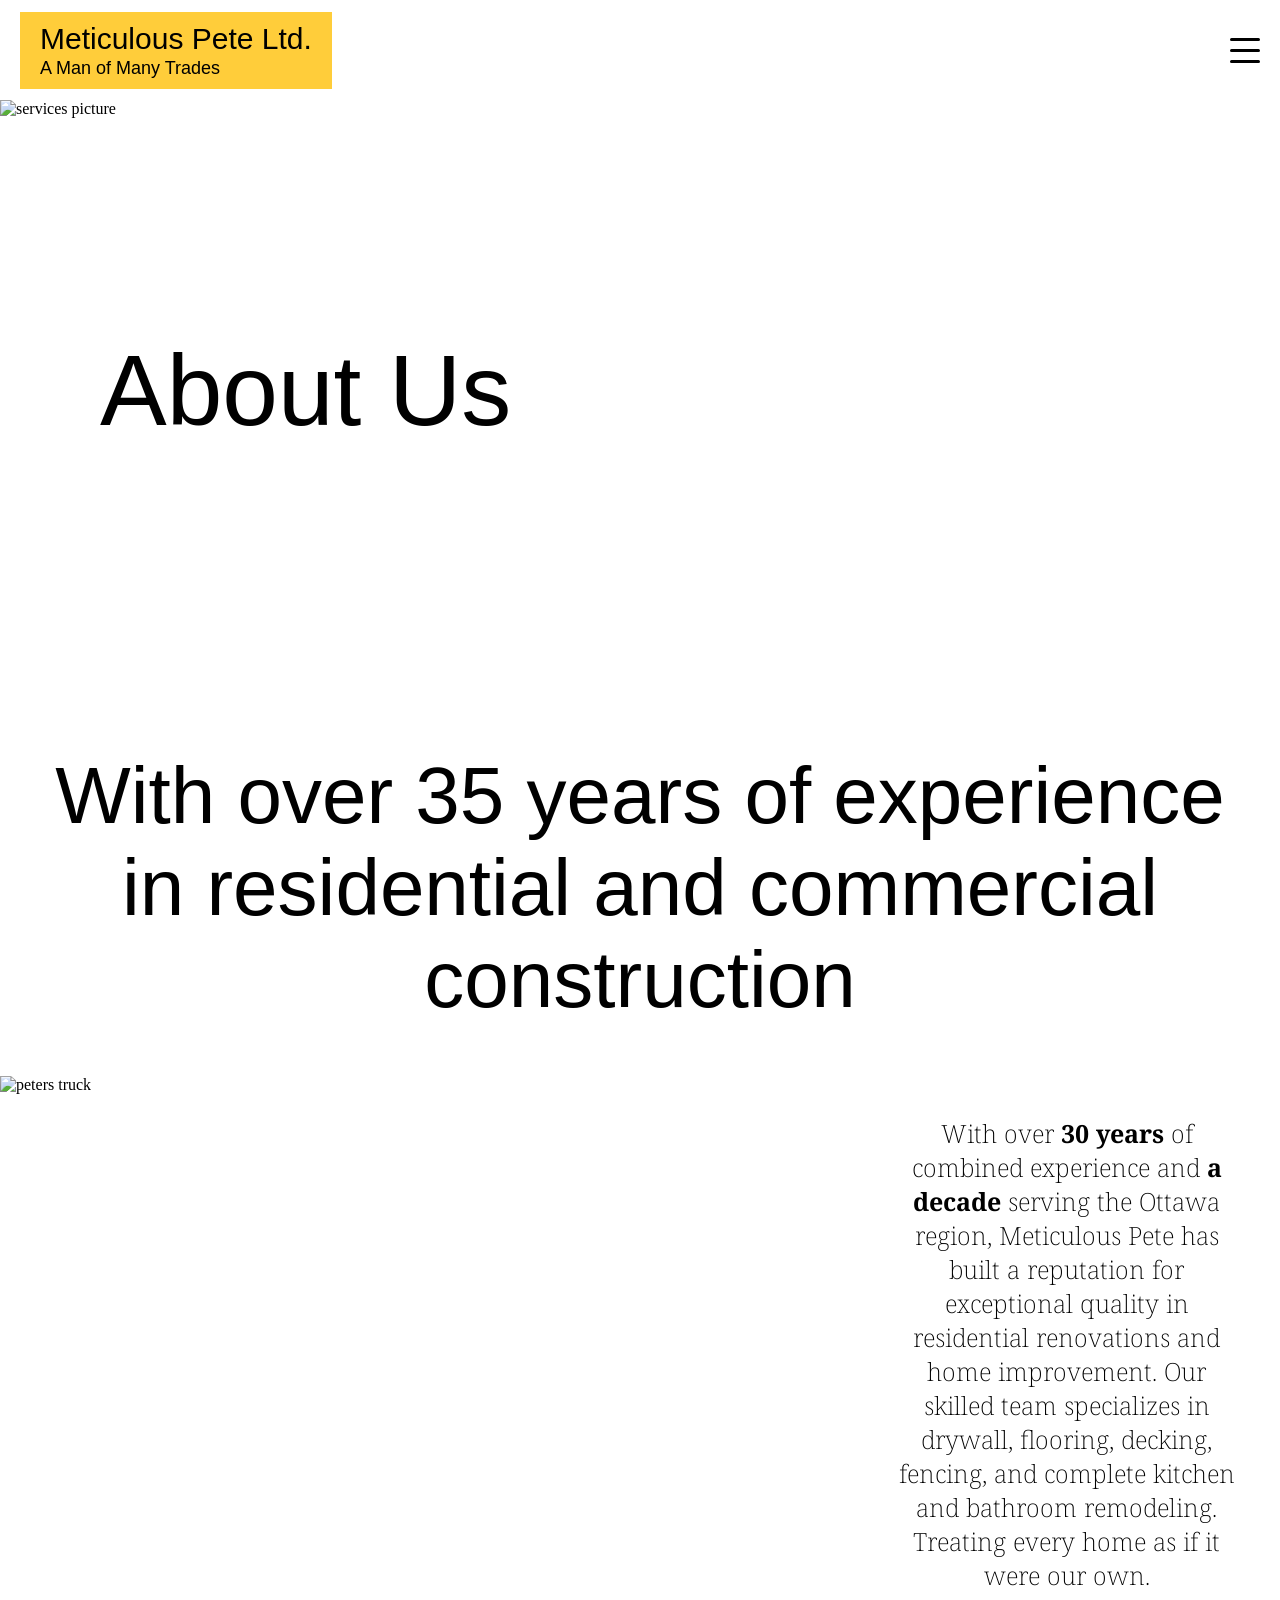
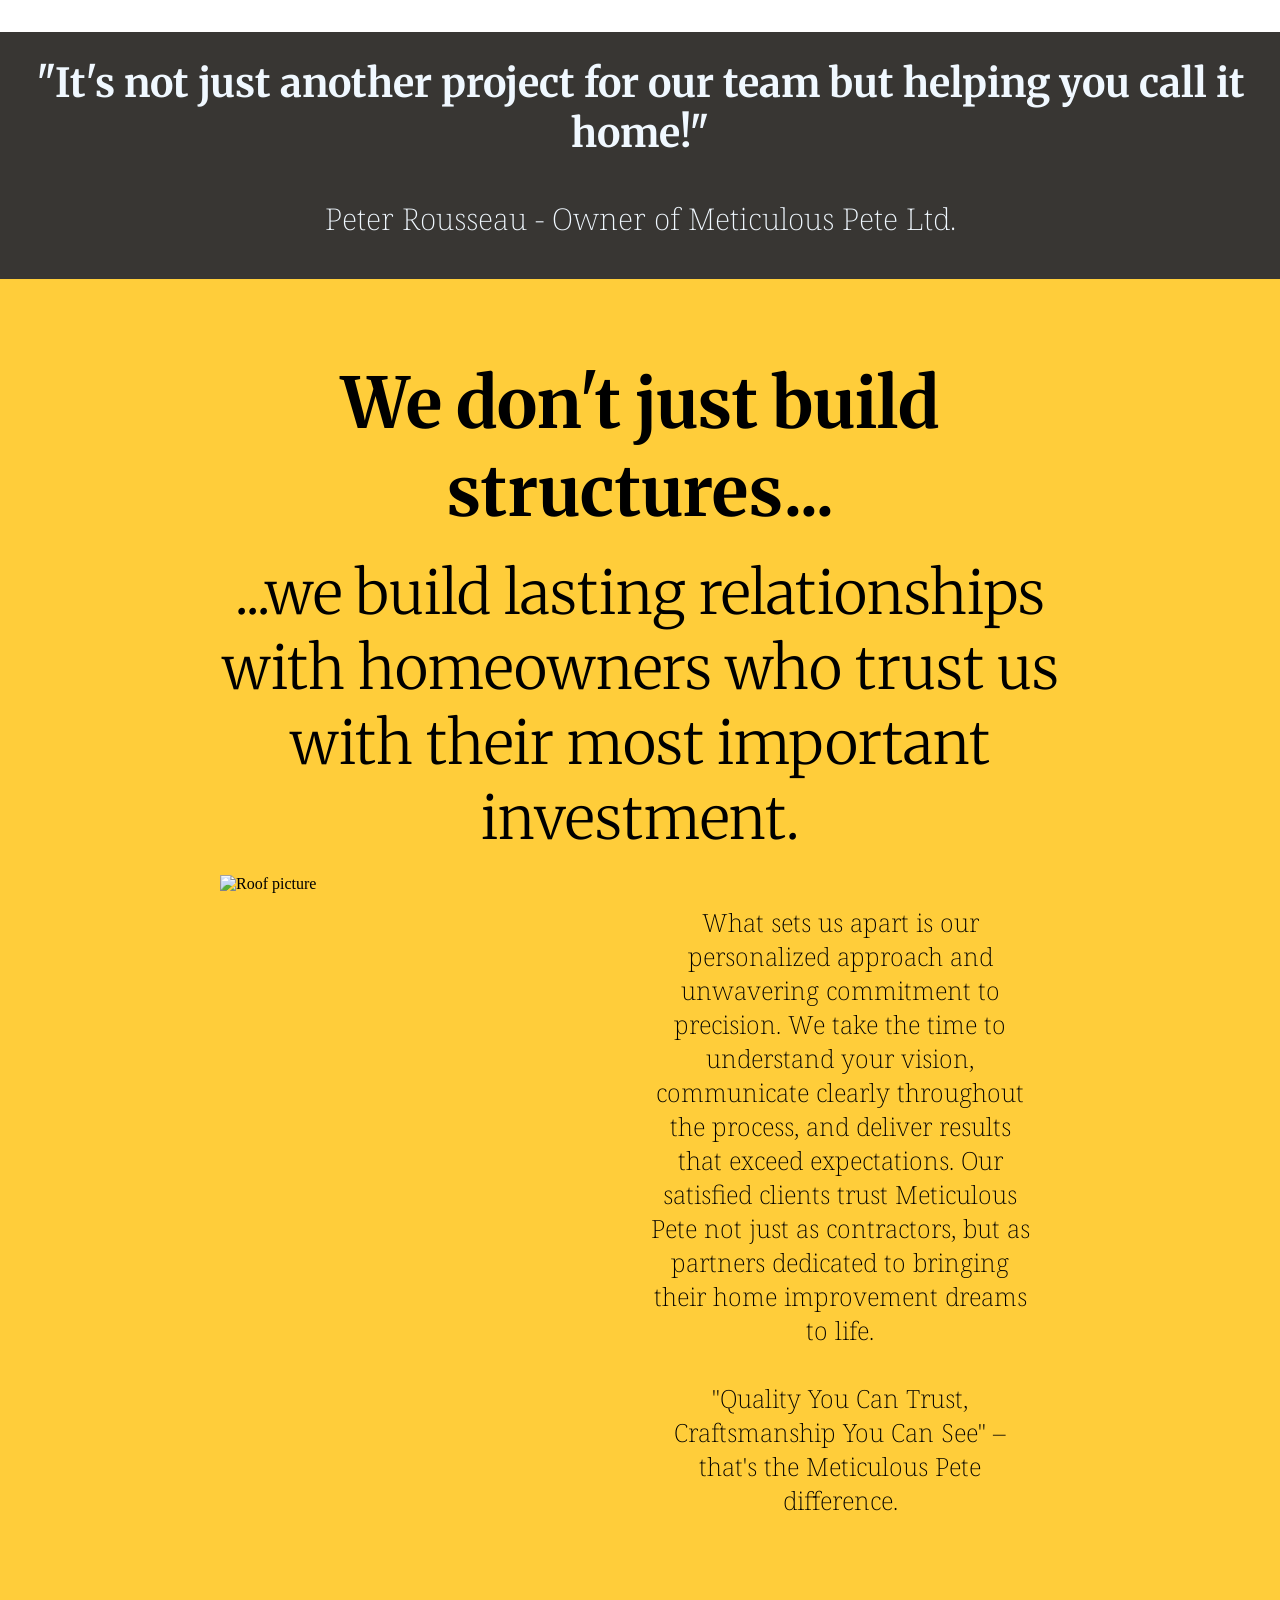
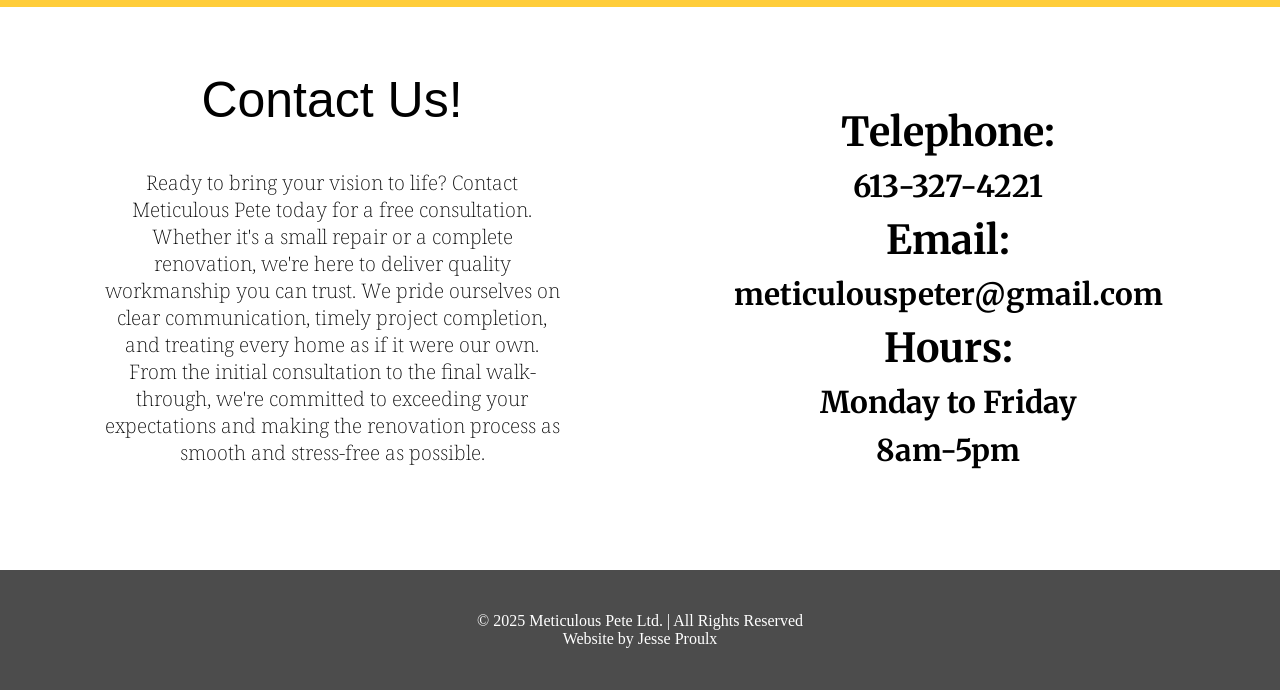
==== about-us.html @ 0402ef9f "iOS media corrected and Website is complete" ====
<!doctype html>
<html lang="en">
  <head>
    <title>Meticulous Pete | Man of Many Trades</title>
    <meta charset="UTF-8" />
    <meta name="author" content="Jesse Proulx" />

    <link rel="icon" type="image/png" href="pictures/icon/hammer.png" />

    <link href="css/about-us.css" rel="stylesheet" type="text/css" />
    <link href="css/base.css" rel="stylesheet" type="text/css" />

    <link rel="preconnect" href="https://fonts.googleapis.com" />
    <link rel="preconnect" href="https://fonts.gstatic.com" crossorigin />
    <link
      href="https://fonts.googleapis.com/css2?family=Bodoni+Moda+SC:ital,opsz,wght@0,6..96,400..900;1,6..96,400..900&family=Merriweather:ital,opsz,wght@0,18..144,300..900;1,18..144,300..900&family=Noto+Serif:ital,wght@0,100..900;1,100..900&family=Scope+One&display=swap"
      rel="stylesheet"
    />
    <meta name="viewport" content="width=device-width, initial-scale=1.0" />
    <style>
      @media screen and (max-width: 768px) {
        * {
          box-sizing: border-box;
        }

        body {
          overflow-x: hidden;
          max-width: 100%;
        }

        /*Header Text*/
        .picture-text {
          top: 50%;
          left: 50%;
          transform: translate(-50%, -50%);
          text-align: center;
          width: 90%;
        }

        .picture-text h2 {
          font-size: 60px;
          text-align: center;
        }
        .left-right-container {
          height: auto !important;
          display: flex !important;
          flex-direction: column !important;
          overflow: hidden !important;
        }
        .left-side-description,
        .right-side-description,
        .left-side-image,
        .right-side-image {
          position: static !important;
          width: 100% !important;
          height: auto !important;
          float: none !important;
        }
        .image-size {
          height: 280px !important;
        }

        .contact-header {
          font-size: 30px;
        }

        .contact-info {
          font-size: 20px;
        }

        #mail-link {
          font-size: 20px;
        }

        #contact-hours {
          font-size: 20px;
        }

        .buttons {
          width: 160px;
          font-size: medium;
        }

        .main-container {
          display: flex;
          flex-direction: column;
        }

        #brown-container {
          padding: 20px;
          text-align: center;
        }

        #cheesy-tagline-1,
        #cheesy-tagline-2 {
          font-size: 40px;
        }

        #logo-title {
          font-size: 25px;
          color: black;
          text-align: start;
        }
      }
    </style>
  </head>
  <body>
    <header>
      <nav class="nav-bar">
        <div class="nav-container">
          <a href="index.html">
            <div class="logo-text">
              <span class="stencil-text" id="logo-title" style="color: black">
                Meticulous Pete Ltd.</span
              >
              <span class="stencil-text" id="logo-subtitle"
                >A Man of Many Trades</span
              >
            </div>
          </a>
          <div class="nav-links">
            <a href="index.html" class="nav-link">
              <span>HOME</span>
            </a>
            <a href="services.html" class="nav-link">
              <span>SERVICES</span>
            </a>
            <a href="about-us.html" class="nav-link">
              <span>ABOUT US</span>
            </a>
            <a href="reviews.html" class="nav-link">
              <span>REVIEWS</span>
            </a>
            <a href="gallery.html" class="nav-link">
              <span>GALLERY</span>
            </a>
            <a href="#contact-us-section" class="nav-link">
              <span>CONTACT US</span>
            </a>
          </div>
          <div class="hamburger" onclick="toggleMenu()">
            <span></span>
            <span></span>
            <span></span>
          </div>
        </div>
      </nav>
    </header>
    <main>
      <div class="top-header">
        <div class="picture-header">
          <img src="pictures/about-us/about-us.jpg" alt="services picture" />
        </div>
        <div class="picture-text">
          <h2 class="stencil-text">About Us</h2>
        </div>
      </div>
      <div class="introduction-section">
        <h2 class="stencil-text" id="over-10-years">
          With over 35 years of experience in residential and commercial
          construction
        </h2>
        <div class="main-container">
          <div class="left-side-image" id="about-us-image">
            <img src="pictures/about-us/peter_truck.jpg" alt="peters truck" />
          </div>
          <div class="right-side-description">
            <span
              class="noto-serif-regular description reveal"
              id="about-us-description"
            >
              With over <strong>30 years</strong> of combined experience and
              <strong> a decade </strong>serving the Ottawa region, Meticulous
              Pete has built a reputation for exceptional quality in residential
              renovations and home improvement. Our skilled team specializes in
              drywall, flooring, decking, fencing, and complete kitchen and
              bathroom remodeling. Treating every home as if it were our own.
            </span>
          </div>
        </div>
      </div>
      <div class="solid-colour-container" id="grey-container">
        <h3 class="merriweather-regular reveal" id="owner-quote">
          "It's not just another project for our team but helping you call it
          home!"
        </h3>
        <span class="noto-serif-regular" id="owner-name"
          >Peter Rousseau - Owner of Meticulous Pete Ltd.</span
        >
      </div>
      <div class="solid-colour-container" id="brown-container">
        <h2 class="merriweather-regular" id="cheesy-tagline-1">
          We don't just build structures...
        </h2>
        <h2 class="merriweather-regular" id="cheesy-tagline-2">
          ...we build lasting relationships with homeowners who trust us with
          their most important investment.
        </h2>
        <div class="main-container">
          <div class="left-side-image" id="hero-image">
            <img src="pictures/about-us/about-us-2.jpeg" alt="Roof picture" />
          </div>
          <div class="right-side">
            <span class="noto-serif-regular reveal" id="hero-description">
              What sets us apart is our personalized approach and unwavering
              commitment to precision. We take the time to understand your
              vision, communicate clearly throughout the process, and deliver
              results that exceed expectations. Our satisfied clients trust
              Meticulous Pete not just as contractors, but as partners dedicated
              to bringing their home improvement dreams to life. <br />
              <br />
              "Quality You Can Trust, Craftsmanship You Can See" – that's the
              Meticulous Pete difference.
            </span>
          </div>
        </div>
      </div>
      <div id="contact-us-section">
        <div class="left-side">
          <h2 class="stencil-text main-titles">Contact Us!</h2>
          <span class="noto-serif-regular description">
            Ready to bring your vision to life? Contact Meticulous Pete today
            for a free consultation. Whether it's a small repair or a complete
            renovation, we're here to deliver quality workmanship you can trust.
            We pride ourselves on clear communication, timely project
            completion, and treating every home as if it were our own. From the
            initial consultation to the final walk-through, we're committed to
            exceeding your expectations and making the renovation process as
            smooth and stress-free as possible.
          </span>
        </div>
        <div class="right-side">
          <span class="merriweather-regular contact-header">Telephone: </span>
          <span class="merriweather-regular contact-info">613-327-4221</span>
          <span class="merriweather-regular contact-header">Email: </span>
          <a
            href="mailto:meticulouspeter@gmail.com"
            class="merriweather-regular"
            id="mail-link"
          >
            meticulouspeter@gmail.com</a
          >
          <span class="merriweather-regular contact-header">Hours: </span>
          <span class="merriweather-regular contact-info"
            >Monday to Friday</span
          >
          <span class="merriweather-regular" id="contact-hours">8am-5pm</span>
        </div>
      </div>
    </main>
    <footer>
      <div id="footer-section">
        <span>
          &copy; 2025 Meticulous Pete Ltd. | All Rights Reserved <br />
          Website by Jesse Proulx</span
        >
      </div>
    </footer>
    <script>
      function toggleMenu() {
        const hamburger = document.querySelector(".hamburger");
        const navLinks = document.querySelector(".nav-links");

        hamburger.classList.toggle("active");
        navLinks.classList.toggle("active");
      }

      document.querySelectorAll(".nav-link").forEach((link) => {
        link.addEventListener("click", () => {
          document.querySelector(".hamburger").classList.remove("active");
          document.querySelector(".nav-links").classList.remove("active");
        });
      });
    </script>
    <script>
      const observer = new IntersectionObserver((entries) => {
        entries.forEach((entry) => {
          if (entry.isIntersecting) {
            entry.target.classList.add("visible");
            observer.unobserve(entry.target);
          }
        });
      });

      document
        .querySelectorAll(".reveal")
        .forEach((el) => observer.observe(el));
    </script>
  </body>
</html>
---- css/about-us.css ----
#over-10-years {
  text-align: center;
  margin: 50px;
  font-size: 80px;
}

#about-us-image {
  padding: 30px;
  width: 45%;
}

#about-us-description {
  font-size: 25px;
}

#brown-container {
  background-color: rgb(255, 205, 58);
  padding: 60px 200px;
  margin: 0;
}

#cheesy-tagline-1 {
  text-align: center;
  font-size: 70px;
  margin: 20px;
}

#cheesy-tagline-2 {
  text-align: center;
  font-size: 60px;
  margin: 20px;
  font-weight: 100;
}

#hero-description {
  text-align: center;
  font-size: 25px;
  padding: 30px;
}

#hero-image {
  object-fit: cover;
  width: 400px;
  height: auto;
}

#grey-container {
  background-color: #383633;
  padding: 2% 2% 0 2%;
}

#owner-quote,
#owner-name {
  display: block;
  text-align: center;
  color: aliceblue;
}

#owner-quote {
  font-size: 40px;
  margin: 0;
}

#owner-name {
  font-size: 30px;
  margin: 0;
  padding: 40px 40px 40px 40px;
}

@media screen and (max-width: 1400px) {
  #about-us-image {
    height: 100%;
    width: 100%;
    margin: 0;
    padding: 0;
  }
}

@media screen and (max-width: 800px) {
  #over-10-years {
    text-align: center;
    margin: 50px;
    font-size: 50px;
  }

  #brown-container {
    padding: 60px 100px;
    margin: 0;
  }

  #hero-image {
    width: 400px;
    height: auto;
    align-self: center;
  }
}
---- css/base.css ----
/*==========================================
BASIC STYLINGS
============================================*/
html {
  margin: 0;
}

body {
  margin: 0;
  padding: 0;
  display: flex;
  flex-direction: column;
  min-height: 100vh;
  background-color: white;
}

/*==========================================
FONTS
============================================*/
.stencil-text {
  font-family: "Stencil", "Stencil Std", sans-serif;
  font-weight: normal;
}

.bodoni-moda-sc-regular,
.nav-links .nav-link span {
  font-family: "Bodoni Moda SC", serif;
  font-optical-sizing: auto;
  font-weight: 700;
  font-style: normal;
}

.noto-serif-regular {
  font-family: "Noto Serif", serif;
  font-optical-sizing: auto;
  font-weight: 200;
  font-style: normal;
  font-variation-settings: "wdth" 100;
}

.merriweather-regular {
  font-family: "Merriweather", serif;
  font-optical-sizing: auto;
  font-weight: 700;
  font-style: normal;
  font-variation-settings: "wdth" 100;
}

.scope-one-regular {
  font-family: "Scope One", serif;
  font-weight: 400;
  font-style: normal;
  margin: 0;
}

/*==========================================
HEADER
============================================*/
.nav-bar .nav-container {
  color: black;
  flex-direction: row;
  text-align: right;
  height: 120px;
  width: 100%;
  display: flex;
  justify-content: space-between;
  align-items: center;
  z-index: 1000;
}

.nav-container a {
  text-decoration: none;
}

.nav-links .nav-link {
  font-size: large;
  display: flex;
  align-items: center;
  justify-content: flex-end;
  flex-direction: row;
  padding: 5px 10px;
  gap: 15px;
  flex-wrap: nowrap;
  min-width: 0;
}

.nav-links {
  display: flex;
  align-items: center;
  gap: 50px;
  margin-right: 50px;
}

.nav-link {
  font-weight: 100;
  color: black;
  position: relative;
}

.nav-link::after {
  content: "";
  position: absolute;
  bottom: -5px;
  left: 0;
  width: 0%;
  height: 2px;
  background-color: rgb(255, 205, 58);
  transition: width 0.3s ease;
}

.nav-link:hover::after {
  width: 100%;
}

.logo-text {
  display: flex;
  flex-direction: column;
  align-items: flex-start;
  padding: 20px 30px;
  flex-shrink: 0;
  background-color: rgb(255, 205, 58);
}

#logo-title {
  font-size: 40px;
  color: black;
}

#logo-subtitle {
  font-size: 25px;
  color: black;
  margin-top: 2px;
}

.hamburger {
  display: none;
  flex-direction: column;
  cursor: pointer;
  padding: 10px;
  margin-right: 30px;
  z-index: 1001;
}

.hamburger span {
  width: 30px;
  height: 3px;
  background-color: black;
  margin: 4px 0;
  transition: 1.5s;
  border-radius: 2px;
}

.hamburger.active span:nth-child(1) {
  transform: rotate(-45deg) translate(-6px, 6px);
}

.hamburger.active span:nth-child(2) {
  opacity: 0;
}

.hamburger.active span:nth-child(3) {
  transform: rotate(45deg) translate(-6px, -6px);
}

/*==========================================
FOOTER
============================================*/
footer {
  margin: 0;
  padding: 0;
}

#footer-section {
  background-color: rgba(0, 0, 0, 0.7);
  flex-basis: auto;
  height: 120px;
  width: 100%;
  display: flex;
  justify-content: center;
  align-items: center;
  color: white;
  font-size: 16px;
  text-align: center;
}

/*==========================================
BUTTONS
============================================*/
.buttons {
  display: block;
  width: 200px;
  padding: 10px 10px;
  text-align: center;
  text-decoration: none;
  border-style: ridge;
  border-radius: 5px;
  border-color: black;
  background-color: transparent;
  font-size: larger;
  color: black;
}

/*==========================================
TITLES AND DESCRIPTIONS
============================================*/
.main-titles {
  text-align: center;
  font-size: 50px;
  margin: 0;
}

.description {
  display: block;
  text-align: center;
  font-size: 20px;
  margin: 40px 40px 40px 40px;
}

/*==========================================
MAIN CONTAINER STYLING
============================================*/
.main-container,
.left-right-container {
  display: flex;
  flex-direction: row;
  justify-content: center;
}

.left-right-container {
  height: 500px;
}

/*==========================================
LEFT AND RIGHT SECTIONS
============================================*/
.left-side-image img,
.right-side-image img {
  width: 100%;
  height: 100%;
  object-fit: cover;
  padding: 0;
  margin: 0;
}

.right-side .description {
  margin: 20px 40px;
  text-align: center;
}

.left-side,
.left-side-image,
.right-side-image {
  width: 50%;
  display: flex;
}

.right-side,
.right-side-description,
.left-side-description {
  flex-direction: column;
  align-items: center;
  box-sizing: border-box;
  width: 50%;
  display: flex;
  justify-content: center;
  padding: 0;
}

.left-side-description,
.right-side-description {
  background-color: white;
}

/*==========================================
PICTURE HEADERS
============================================*/
.top-header {
  position: relative;
  width: 100%;
  height: 600px;
}

.picture-header {
  position: absolute;
  width: 100%;
  height: 100%;
}

.picture-header img {
  width: 100%;
  height: 100%;
  object-fit: cover;
}

.picture-text {
  position: absolute;
  top: 150px;
  left: 100px;
  max-width: 650px;
}

.picture-text h2 {
  font-size: 100px;
  text-align: left;
}

/*==========================================
CONTACT US
============================================*/
#contact-us-section {
  display: flex;
  justify-content: center;
  align-items: center;
  margin: 5% 5% 5% 5%;
  gap: 80px;
}

#contact-us-section .left-side {
  width: 50%;
  display: flex;
  flex-direction: column;
  justify-content: center;
}

#contact-us-section .right-side {
  width: 50%;
  display: flex;
  flex-direction: column;
  justify-content: center;
  gap: 10px;
  padding: 0%;
  text-align: center;
}

#phone-contact,
#email-contact {
  display: flex;
  justify-content: center;
  padding: 10px 30px 10px 30px;
  font-size: xx-large;
}

.contact-header {
  font-size: 40px;
}

.contact-info {
  font-size: 30px;
}

#mail-link {
  color: black;
  text-decoration: none;
  font-size: 30px;
}

#contact-hours {
  font-size: 30px;
  padding: 0%;
  margin: 0;
}

/*==========================================
REVEAL FEATURE
============================================*/
.reveal {
  opacity: 0;
  transform: translateY(40px);
  transition:
    opacity 1.5s ease,
    transform 2s ease;
}

.reveal.visible {
  opacity: 1;
  transform: translateY(0);
}

/*==========================================
TABLET (max-width: 1500px)
============================================*/
@media screen and (max-width: 1500px) {
  .nav-bar .nav-container {
    display: flex;
    flex-direction: row;
    justify-content: space-between;
    align-items: center;
    height: auto;
    min-height: 80px;
    padding: 10px 20px;
  }

  .logo-text {
    display: flex;
    flex-direction: column;
    padding: 10px 20px;
    flex-shrink: 0;
    order: 1;
    background-color: rgb(255, 205, 58);
  }

  #logo-title {
    font-size: 30px;
  }

  #logo-subtitle {
    font-size: 18px;
    color: black;
    margin-top: 2px;
  }

  .hamburger {
    display: flex;
    position: relative;
    z-index: 1001;
    order: 2;
  }

  .nav-links {
    position: fixed;
    top: 0;
    right: -100%;
    width: 100%;
    height: 100vh;
    background-color: rgba(248, 248, 248, 0.98);
    display: flex;
    flex-direction: column;
    align-items: center;
    justify-content: center;
    gap: 30px;
    transition: right 0.3s ease-in-out;
    z-index: 1000;
    margin-right: 0;
  }

  .nav-links.active {
    right: 0 !important;
  }

  .nav-link {
    display: flex;
    align-items: center;
    justify-content: center;
    text-align: center;
    width: 80%;
    padding: 15px;
    margin: 5px 0;
    font-size: 20px;
    color: black;
    border-bottom: 1px solid #ddd;
  }

  .nav-link:hover {
    background-color: #e0e0e0;
  }
}

/*==========================================
MOBILE (max-width: 1200px)
============================================*/
@media screen and (max-width: 1200px) {
  body {
    margin: 0;
    padding: 0;
    overflow-x: hidden;
    width: 100%;
  }

  .left-right-container {
    height: auto !important;
    display: flex !important;
    flex-direction: column !important;
    overflow: hidden !important;
  }

  .left-side-description,
  .right-side-description,
  .left-side-image,
  .right-side-image {
    position: static !important;
    width: 100% !important;
    height: auto !important;
    float: none !important;
  }

  .left-side-image,
  .right-side-image {
    order: 1;
    height: 350px !important;
    flex-shrink: 0;
  }

  .left-side-image img,
  .right-side-image img {
    width: 100%;
    height: 100%;
    object-fit: cover;
  }

  .image-size {
    width: 100% !important;
    height: 350px !important;
  }

  .left-side-description,
  .right-side-description {
    order: 2;
    display: flex !important;
    flex-direction: column !important;
    align-items: center !important;
    justify-content: center !important;
    padding: 40px 20px !important;
    box-sizing: border-box !important;
    background-color: white;
  }

  .left-side-description h2,
  .right-side-description h2 {
    position: static !important;
    margin: 0 0 20px 0;
    font-size: 36px;
  }

  .right-side,
  .right-side-description {
    order: 2;
    width: 100% !important;
    display: flex;
    flex-direction: column;
    align-items: center;
    padding: 40px 20px;
    box-sizing: border-box;
  }

  .left-side {
    order: 1;
    width: 100% !important;
    display: flex;
  }

  .description {
    font-size: 18px;
    margin: 20px 20px;
  }

  .top-header {
    height: 350px;
  }

  .picture-text {
    top: 80px;
    left: 30px;
    max-width: 90%;
  }

  .picture-text h2 {
    font-size: 60px;
    text-align: left;
  }

  #contact-us-section {
    flex-direction: column !important;
    gap: 20px;
    text-align: center;
    margin: 5% 5%;
  }

  #contact-us-section .left-side,
  #contact-us-section .right-side {
    width: 100% !important;
    padding: 20px;
    border-left: none;
  }

  .right-side .description {
    margin: 20px 0;
    text-align: center;
  }

  .contact-header {
    font-size: 28px;
  }

  .contact-info {
    font-size: 22px;
  }

  #mail-link {
    font-size: 20px;
  }

  #contact-hours {
    font-size: 22px;
  }
}
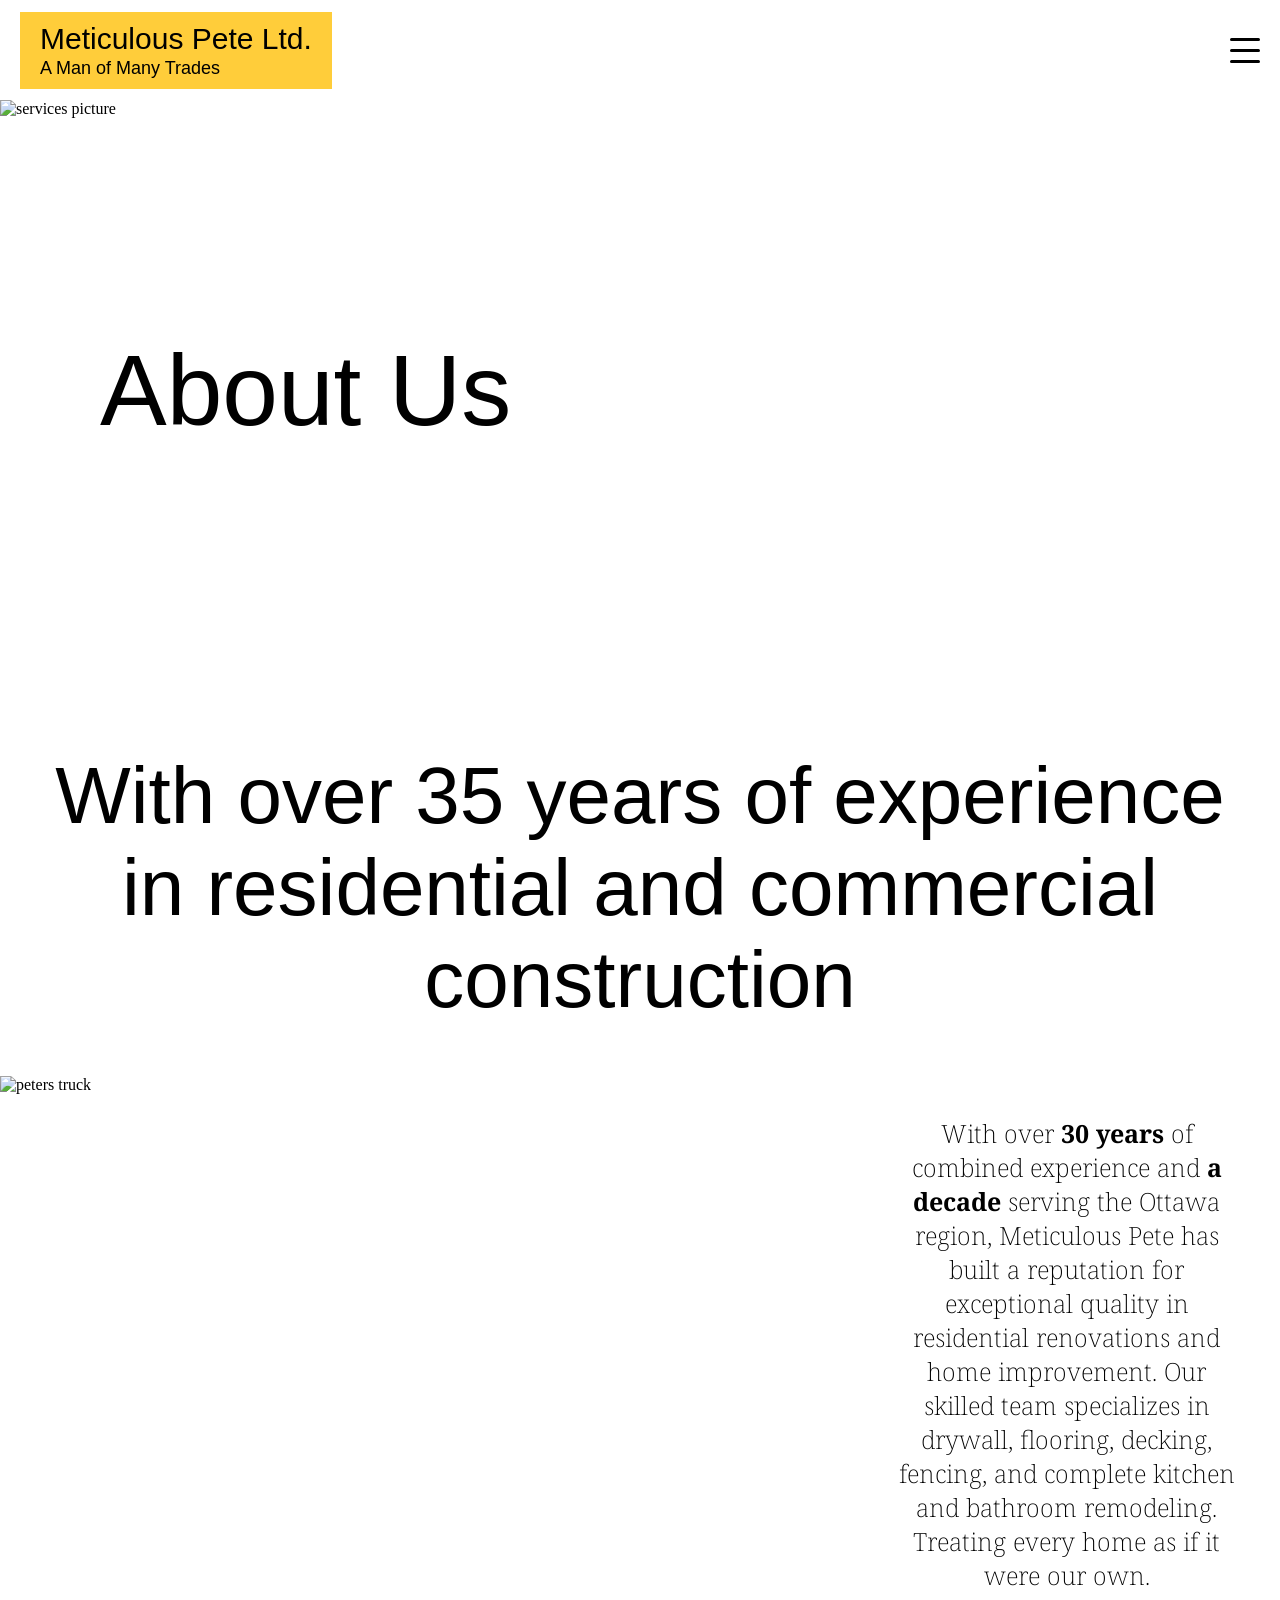
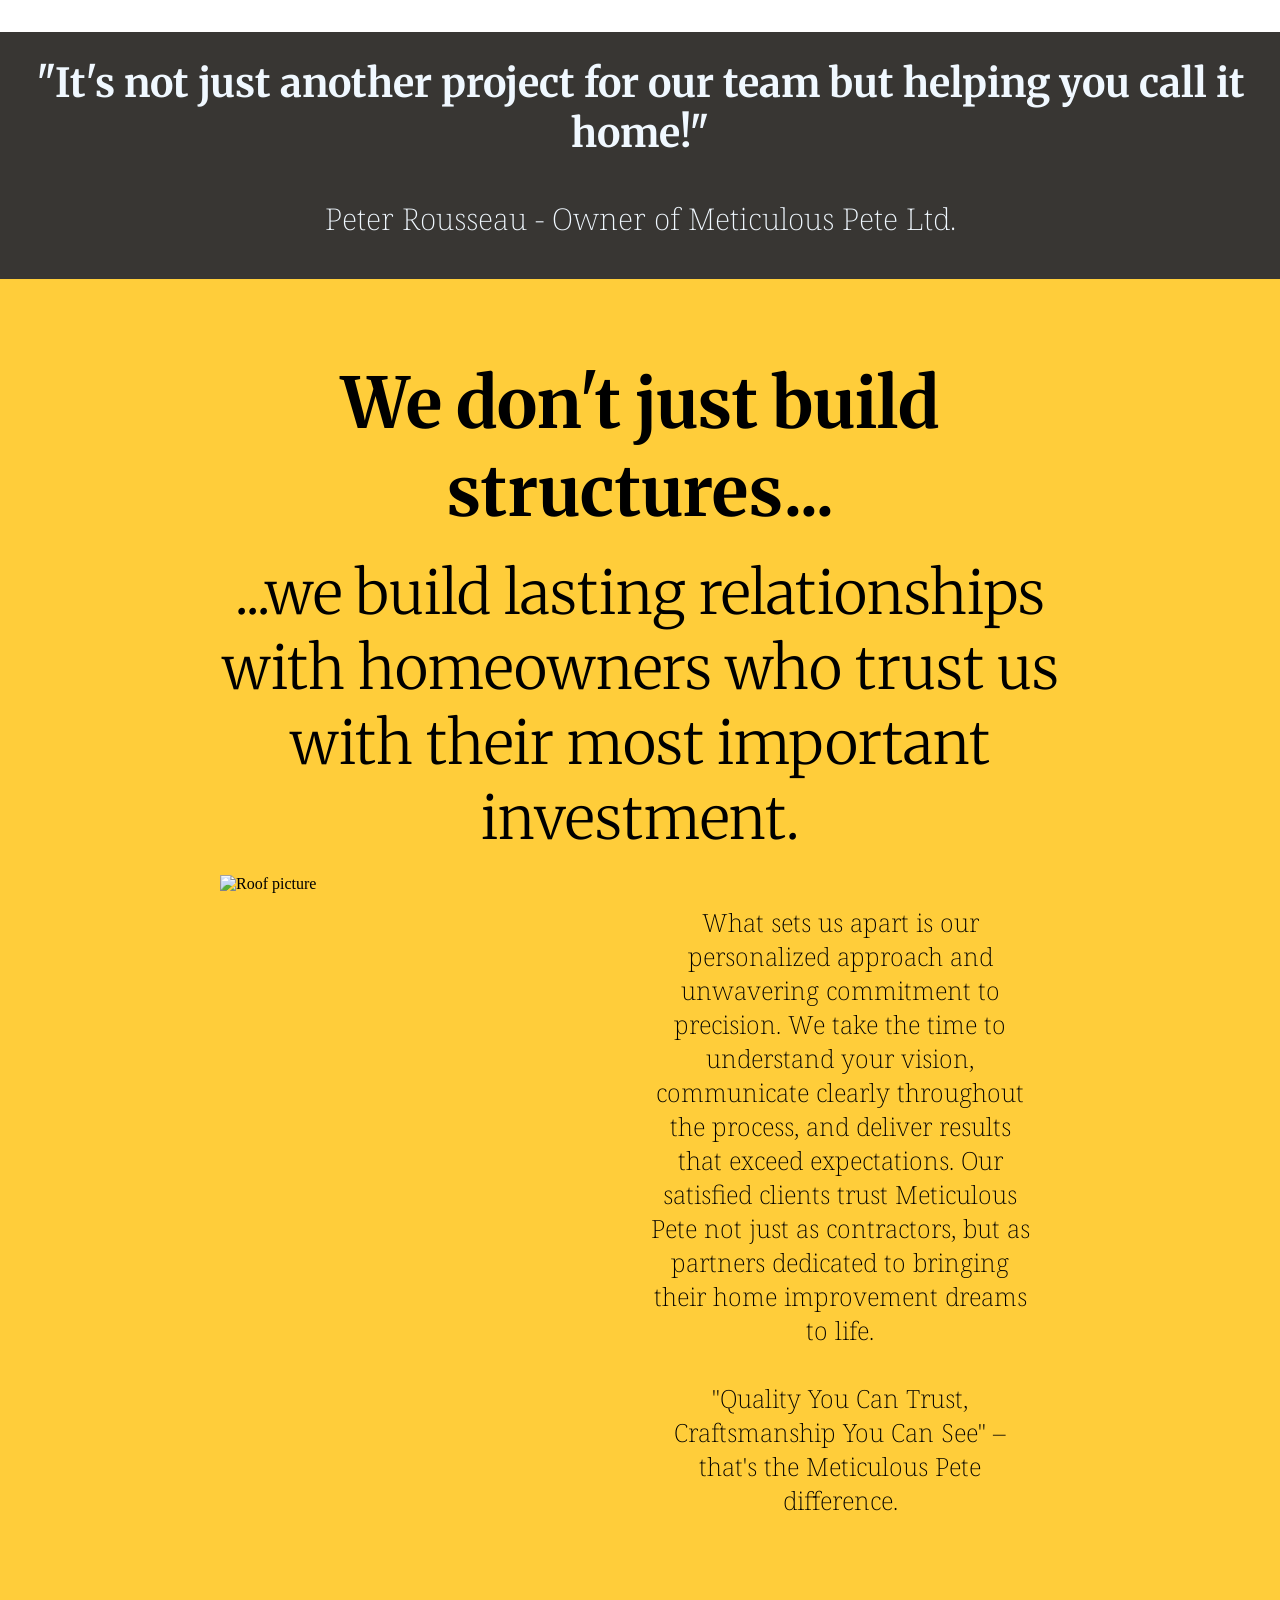
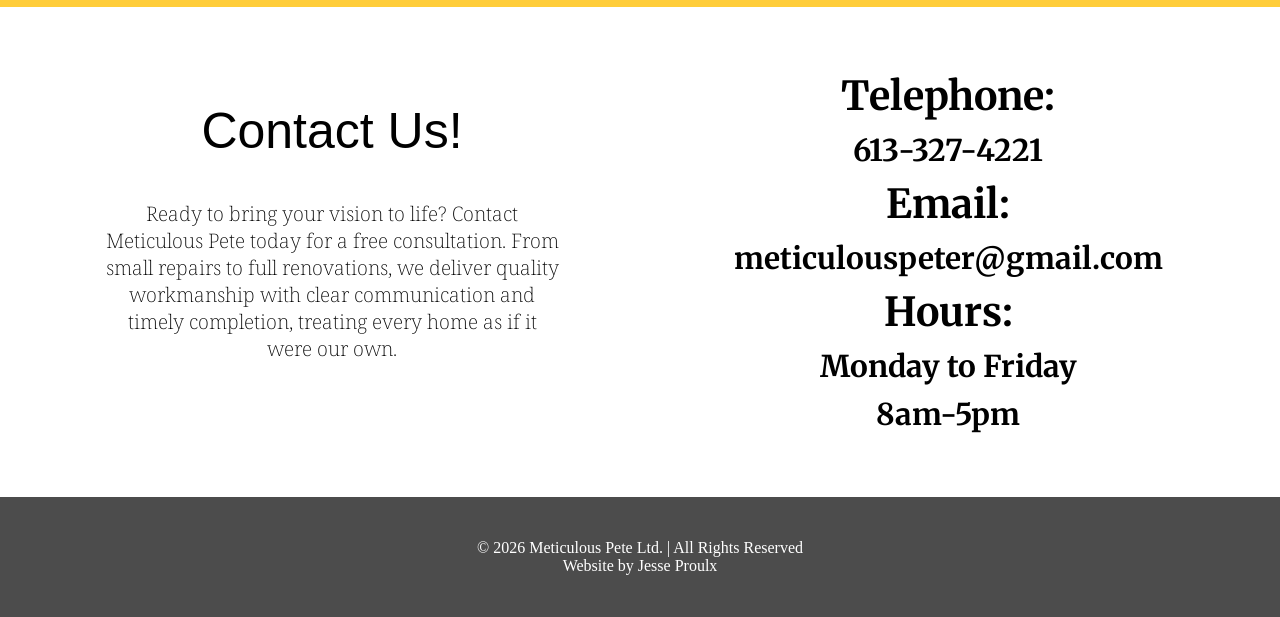
==== commit ef239449: "Styling for Insurance complete, Cache Issue fixed. Rights Reserved year changed to present year. @Me" ====
--- a/about-us.html
+++ b/about-us.html
@@ -9,6 +9,7 @@
 
     <link href="css/about-us.css" rel="stylesheet" type="text/css" />
     <link href="css/base.css" rel="stylesheet" type="text/css" />
+    <link rel="stylesheet" href="style.css?v=2" />
 
     <link rel="preconnect" href="https://fonts.googleapis.com" />
     <link rel="preconnect" href="https://fonts.gstatic.com" crossorigin />
@@ -220,13 +221,9 @@
           <h2 class="stencil-text main-titles">Contact Us!</h2>
           <span class="noto-serif-regular description">
             Ready to bring your vision to life? Contact Meticulous Pete today
-            for a free consultation. Whether it's a small repair or a complete
-            renovation, we're here to deliver quality workmanship you can trust.
-            We pride ourselves on clear communication, timely project
-            completion, and treating every home as if it were our own. From the
-            initial consultation to the final walk-through, we're committed to
-            exceeding your expectations and making the renovation process as
-            smooth and stress-free as possible.
+            for a free consultation. From small repairs to full renovations, we
+            deliver quality workmanship with clear communication and timely
+            completion, treating every home as if it were our own.
           </span>
         </div>
         <div class="right-side">
@@ -251,7 +248,7 @@
     <footer>
       <div id="footer-section">
         <span>
-          &copy; 2025 Meticulous Pete Ltd. | All Rights Reserved <br />
+          &copy; 2026 Meticulous Pete Ltd. | All Rights Reserved <br />
           Website by Jesse Proulx</span
         >
       </div>
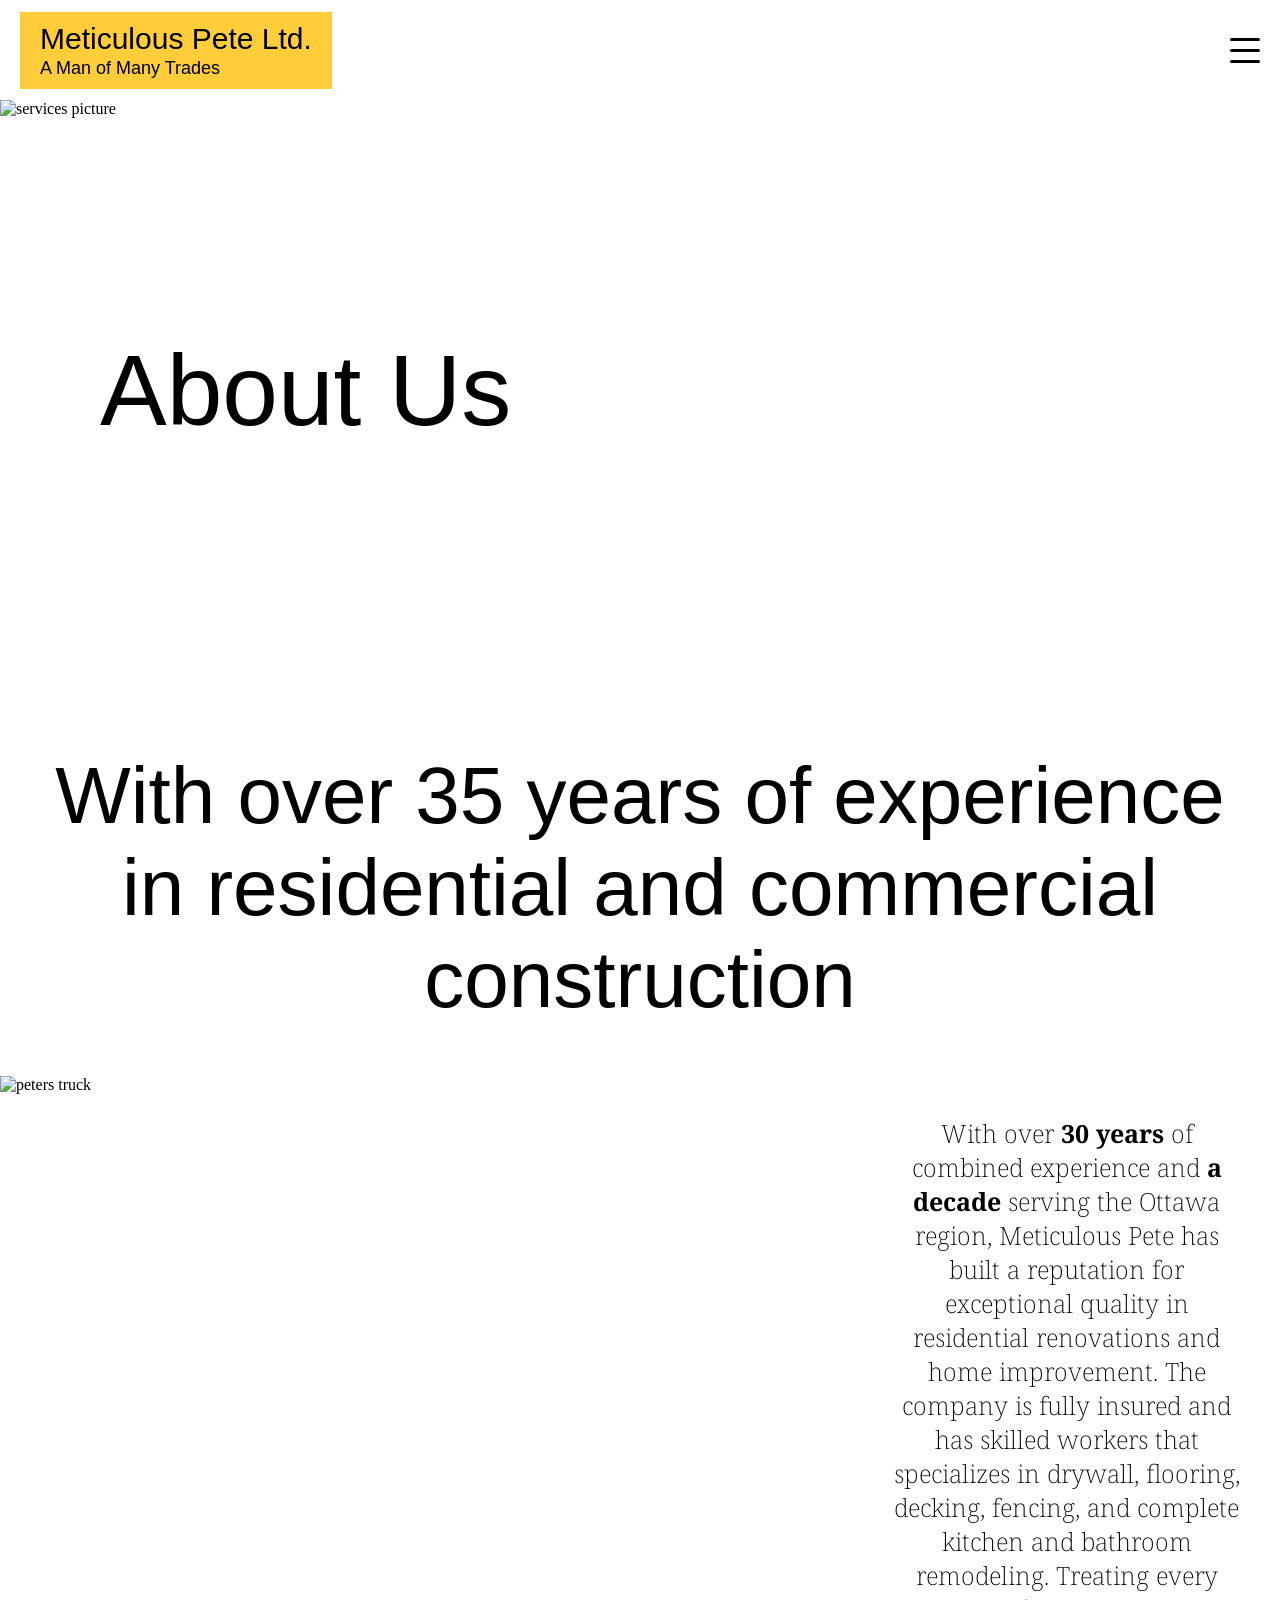
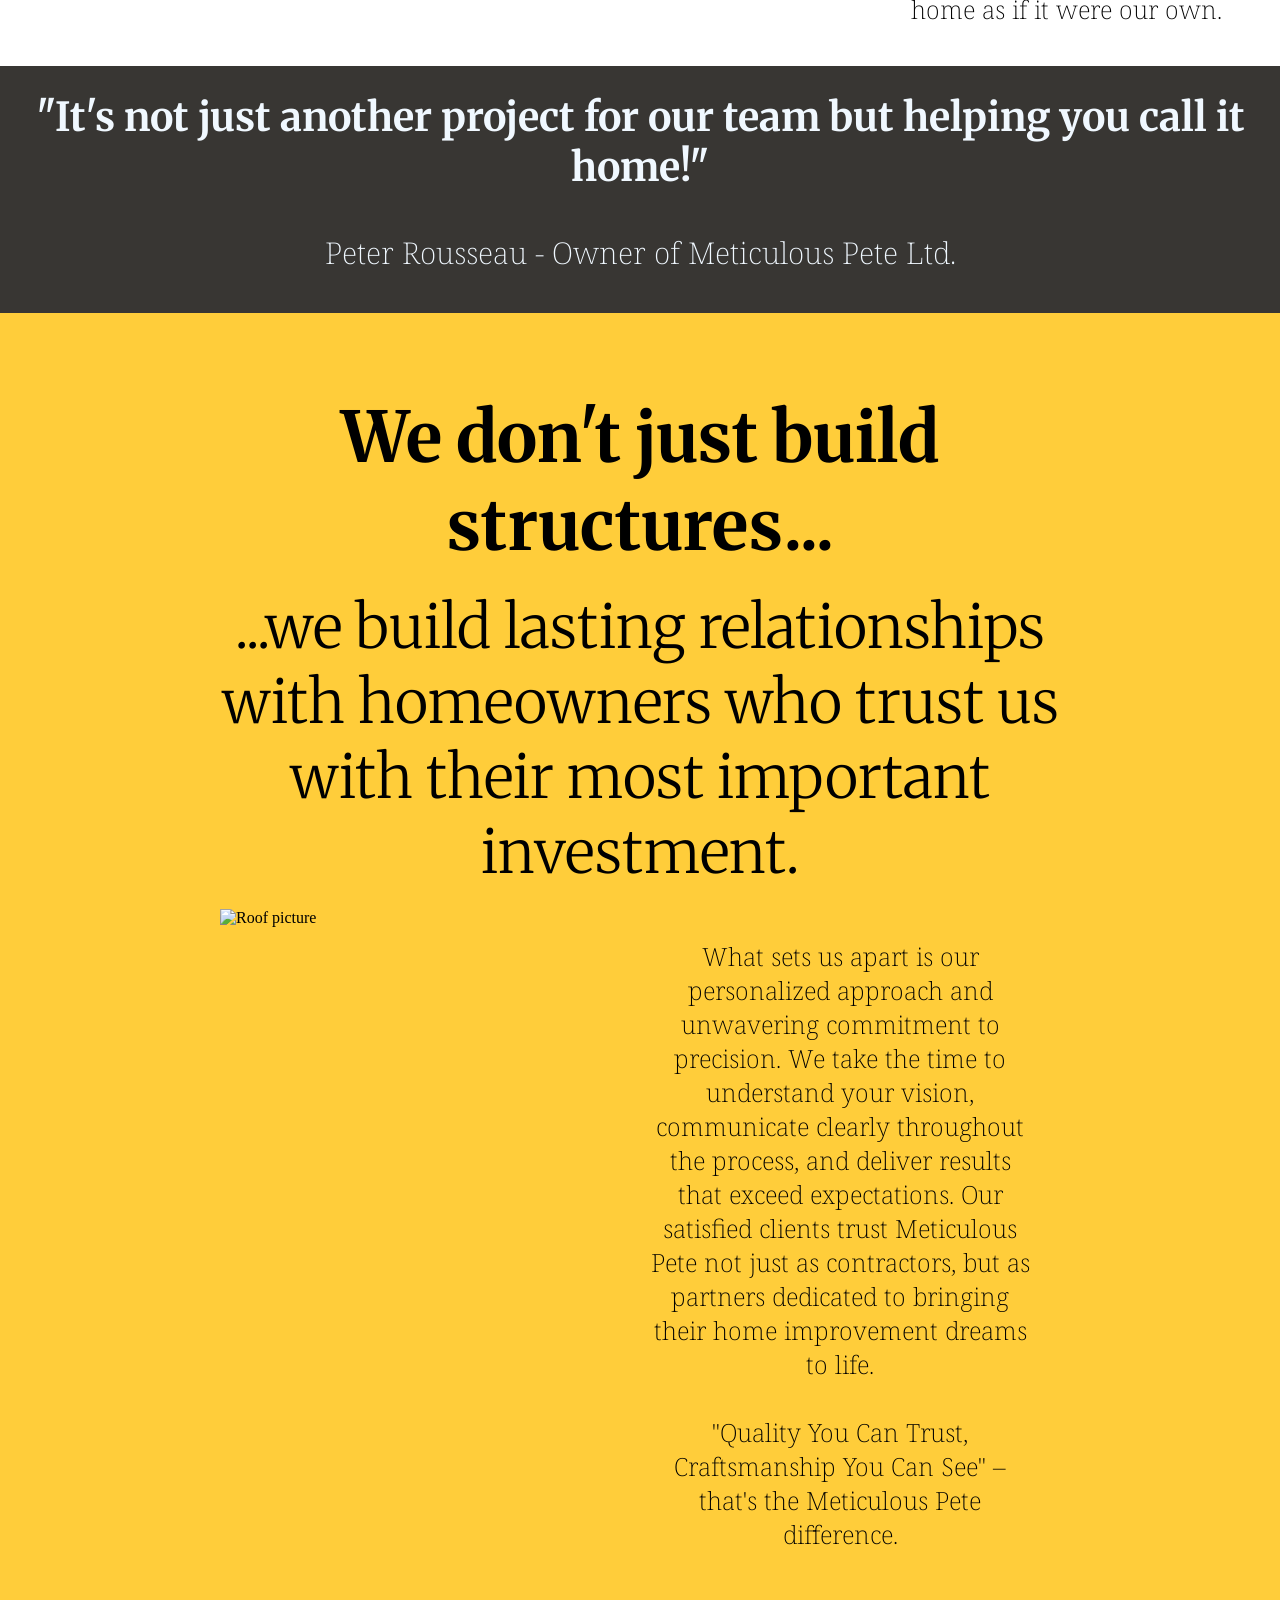
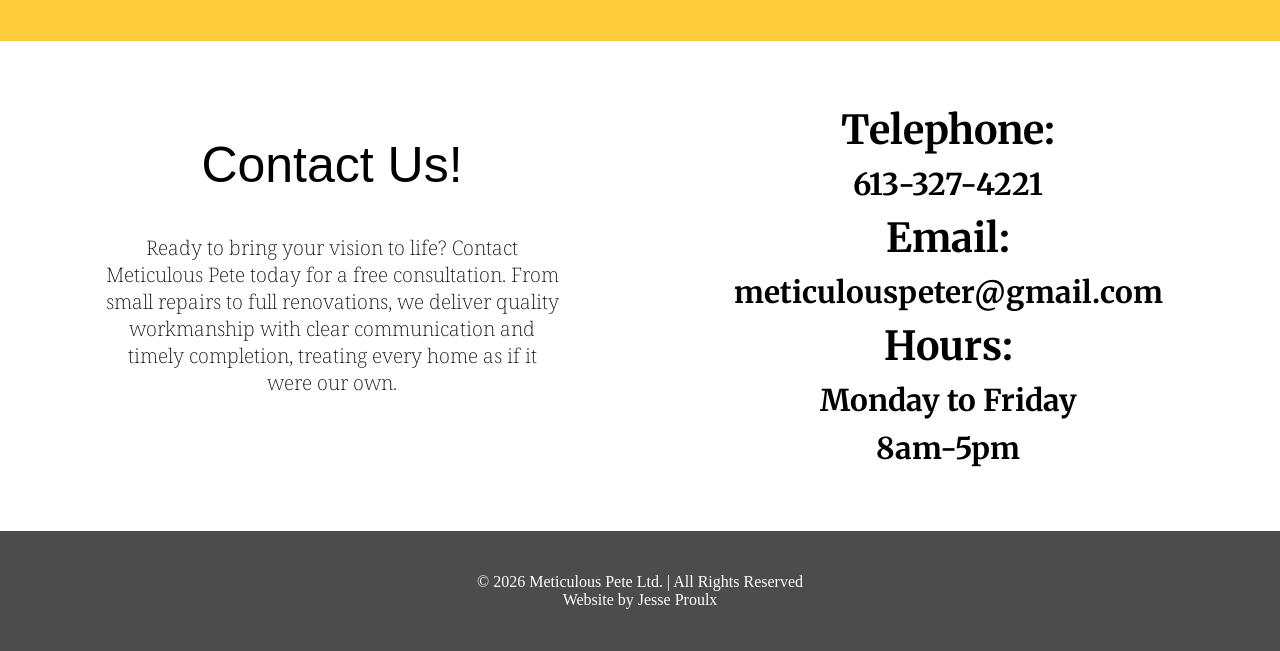
==== commit 64d92ea3: "About Us Description adjusted" ====
--- a/about-us.html
+++ b/about-us.html
@@ -5,11 +5,11 @@
     <meta charset="UTF-8" />
     <meta name="author" content="Jesse Proulx" />
 
-    <link rel="icon" type="image/png" href="pictures/icon/hammer.png" />
-
-    <link href="css/about-us.css" rel="stylesheet" type="text/css" />
-    <link href="css/base.css" rel="stylesheet" type="text/css" />
-    <link rel="stylesheet" href="style.css?v=2" />
+    <link rel="icon" type="image/png" href="pictures/icon/hammer.png?v=2" />
+
+    <!-- Make sure to update version number each time css is updated for caching issues -->
+    <link href="css/about-us.css?v=2" rel="stylesheet" type="text/css" />
+    <link href="css/base.css?v=2" rel="stylesheet" type="text/css" />
 
     <link rel="preconnect" href="https://fonts.googleapis.com" />
     <link rel="preconnect" href="https://fonts.gstatic.com" crossorigin />
@@ -173,9 +173,10 @@
               With over <strong>30 years</strong> of combined experience and
               <strong> a decade </strong>serving the Ottawa region, Meticulous
               Pete has built a reputation for exceptional quality in residential
-              renovations and home improvement. Our skilled team specializes in
-              drywall, flooring, decking, fencing, and complete kitchen and
-              bathroom remodeling. Treating every home as if it were our own.
+              renovations and home improvement. The company is fully insured and
+              has skilled workers that specializes in drywall, flooring,
+              decking, fencing, and complete kitchen and bathroom remodeling.
+              Treating every home as if it were our own.
             </span>
           </div>
         </div>
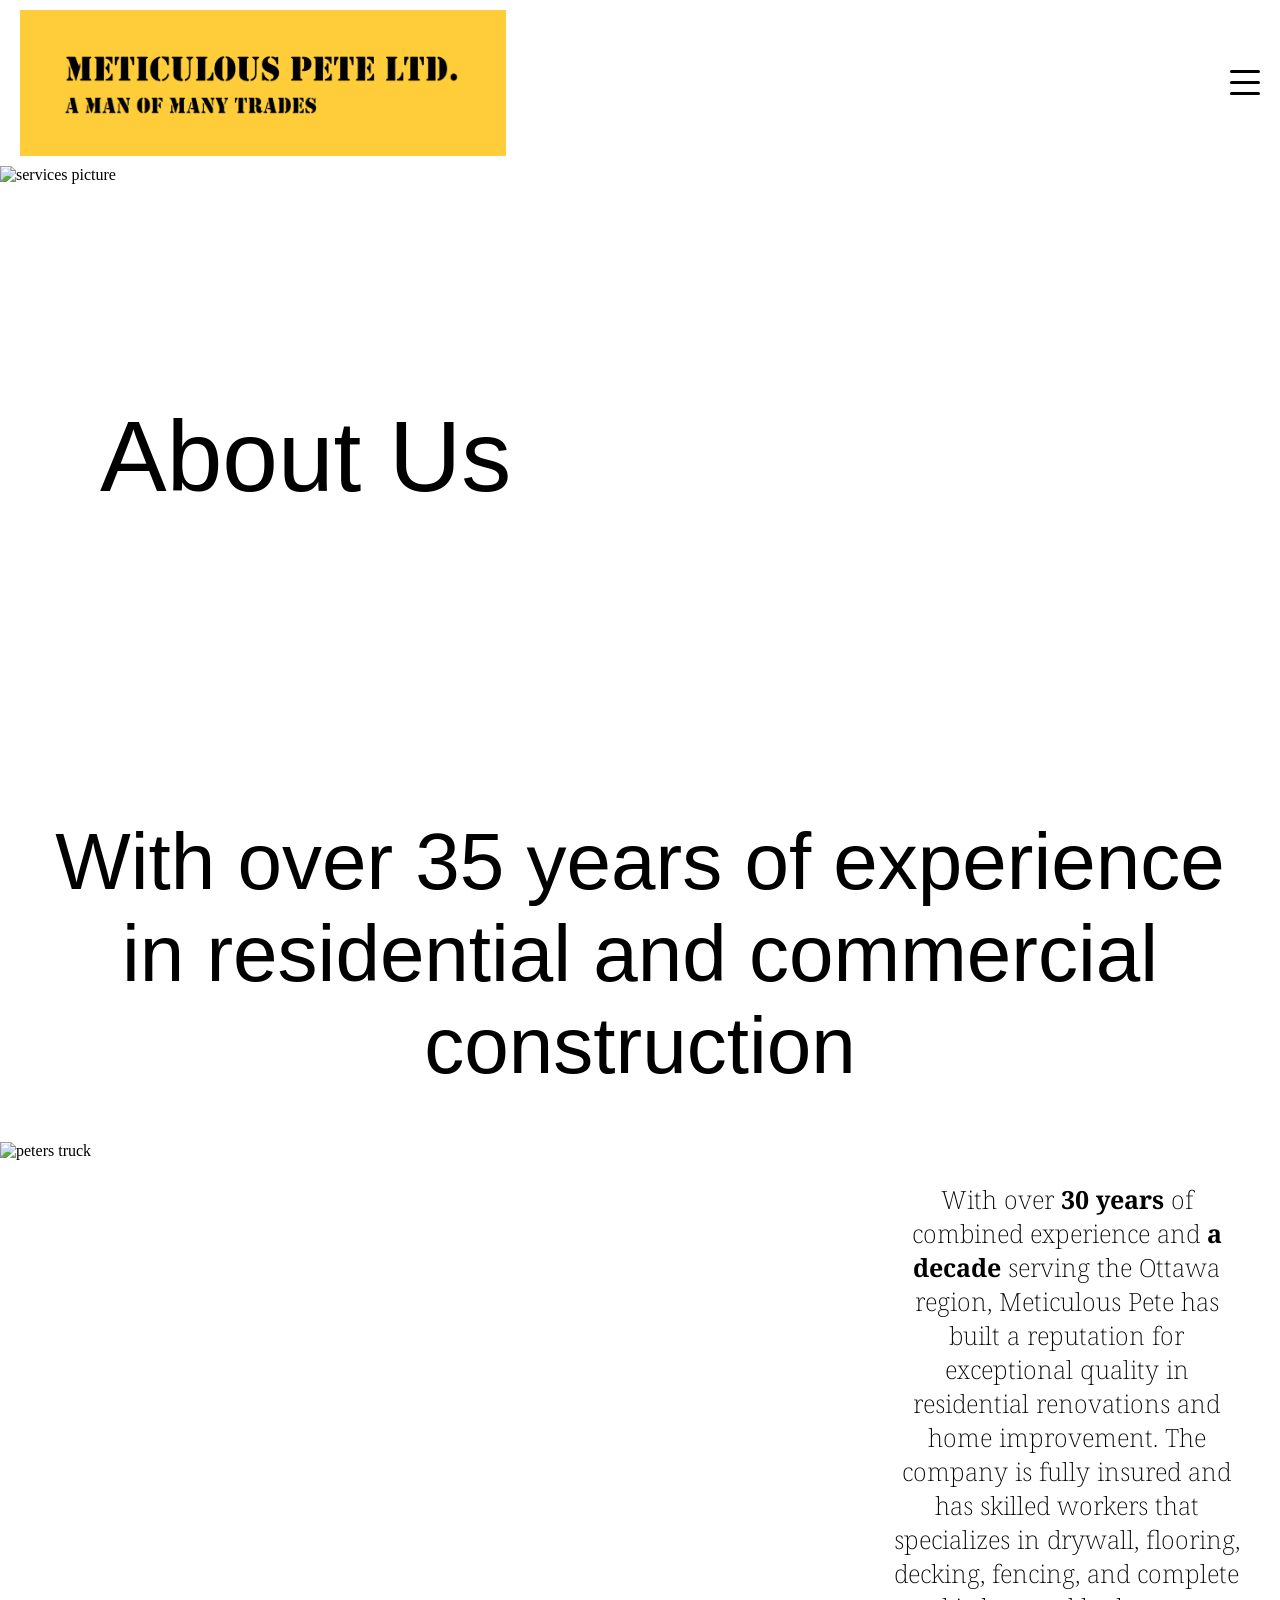
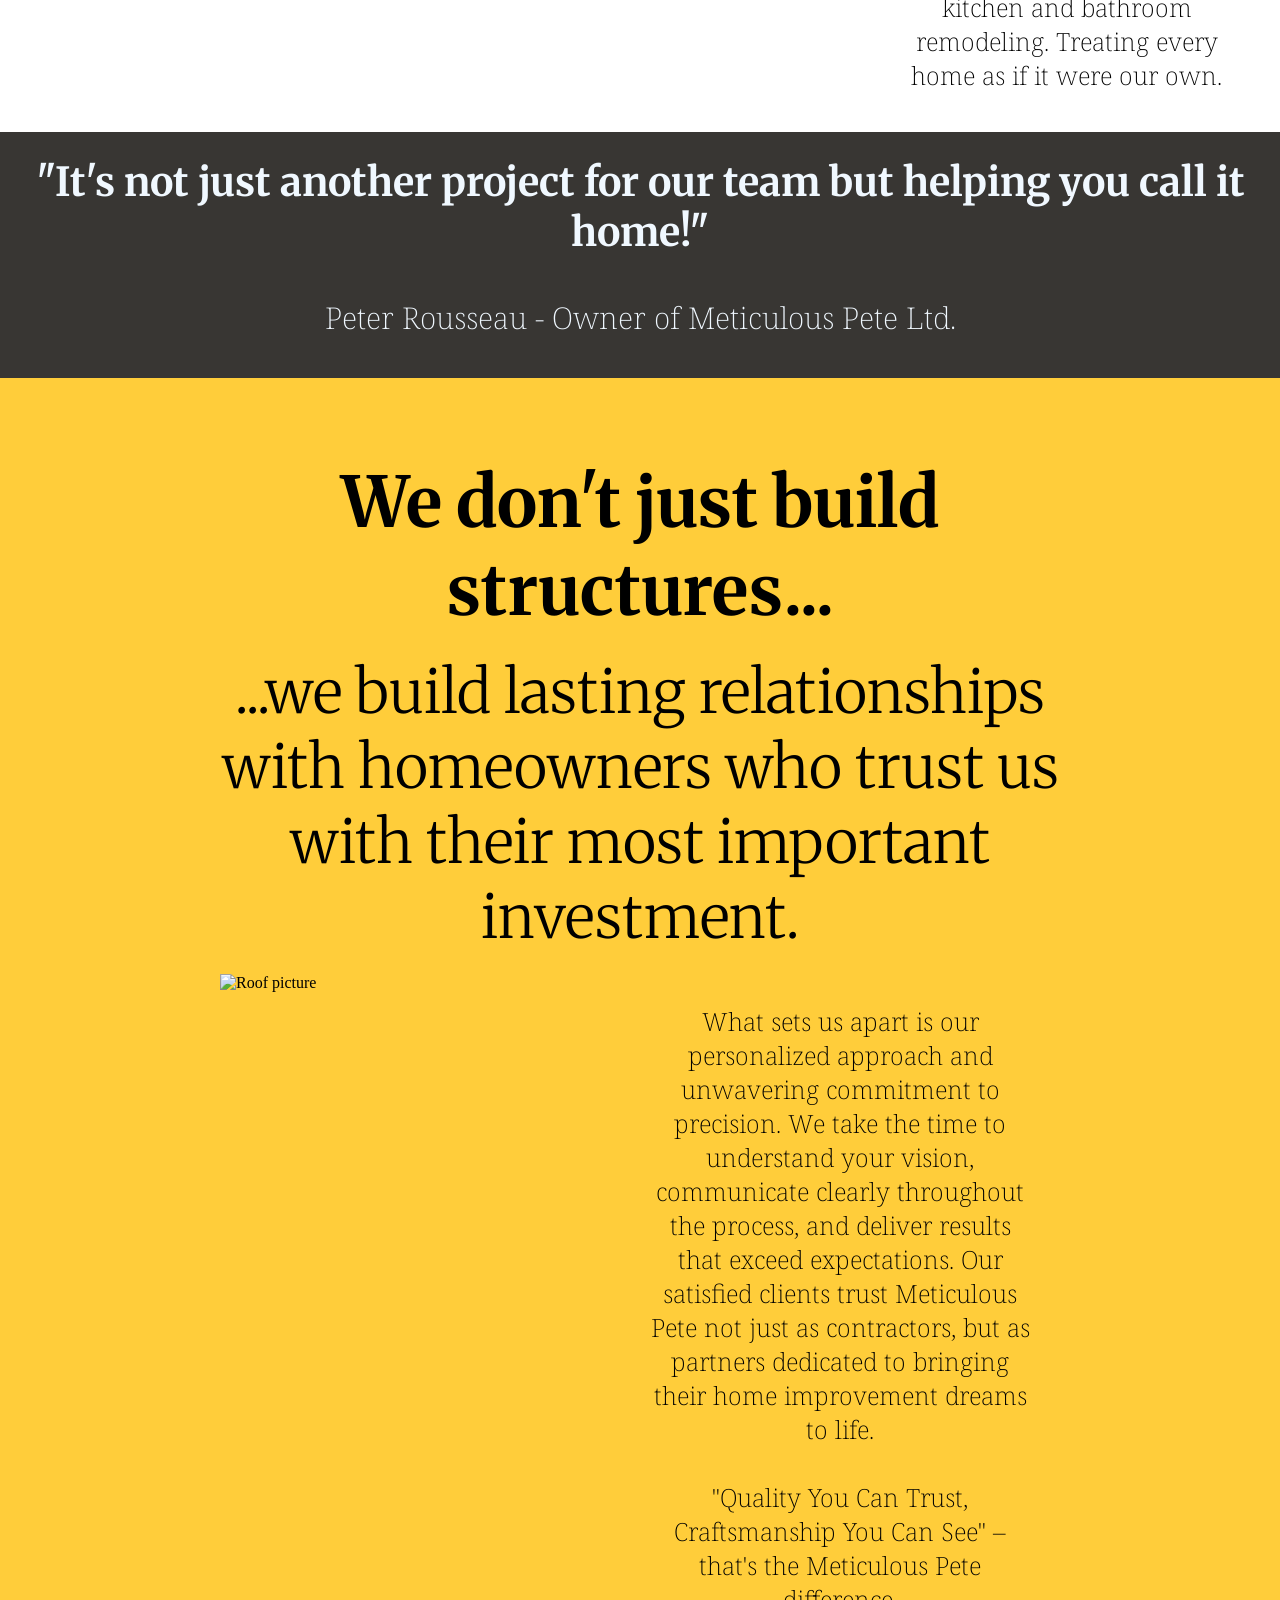
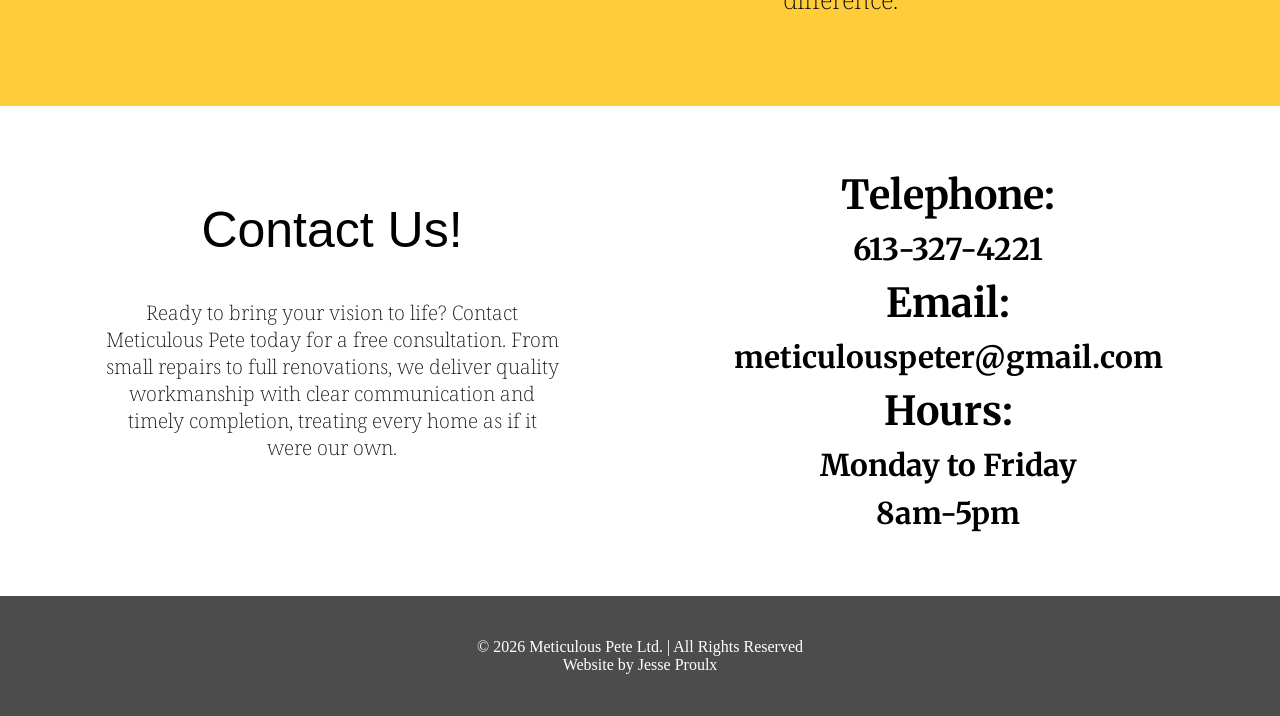
==== commit dfa3742f: "Project container adjusted and logo img added" ====
--- a/about-us.html
+++ b/about-us.html
@@ -111,12 +111,7 @@
         <div class="nav-container">
           <a href="index.html">
             <div class="logo-text">
-              <span class="stencil-text" id="logo-title" style="color: black">
-                Meticulous Pete Ltd.</span
-              >
-              <span class="stencil-text" id="logo-subtitle"
-                >A Man of Many Trades</span
-              >
+              <img src="pictures/logo/logo.png" alt="logo" />
             </div>
           </a>
           <div class="nav-links">
--- a/css/base.css
+++ b/css/base.css
@@ -113,12 +113,15 @@
 }
 
 .logo-text {
-  display: flex;
+  /* display: flex;
   flex-direction: column;
   align-items: flex-start;
   padding: 20px 30px;
   flex-shrink: 0;
-  background-color: rgb(255, 205, 58);
+  background-color: rgb(255, 205, 58); */
+  max-width: 80%;
+  height: auto;
+  gap: 150px;
 }
 
 #logo-title {
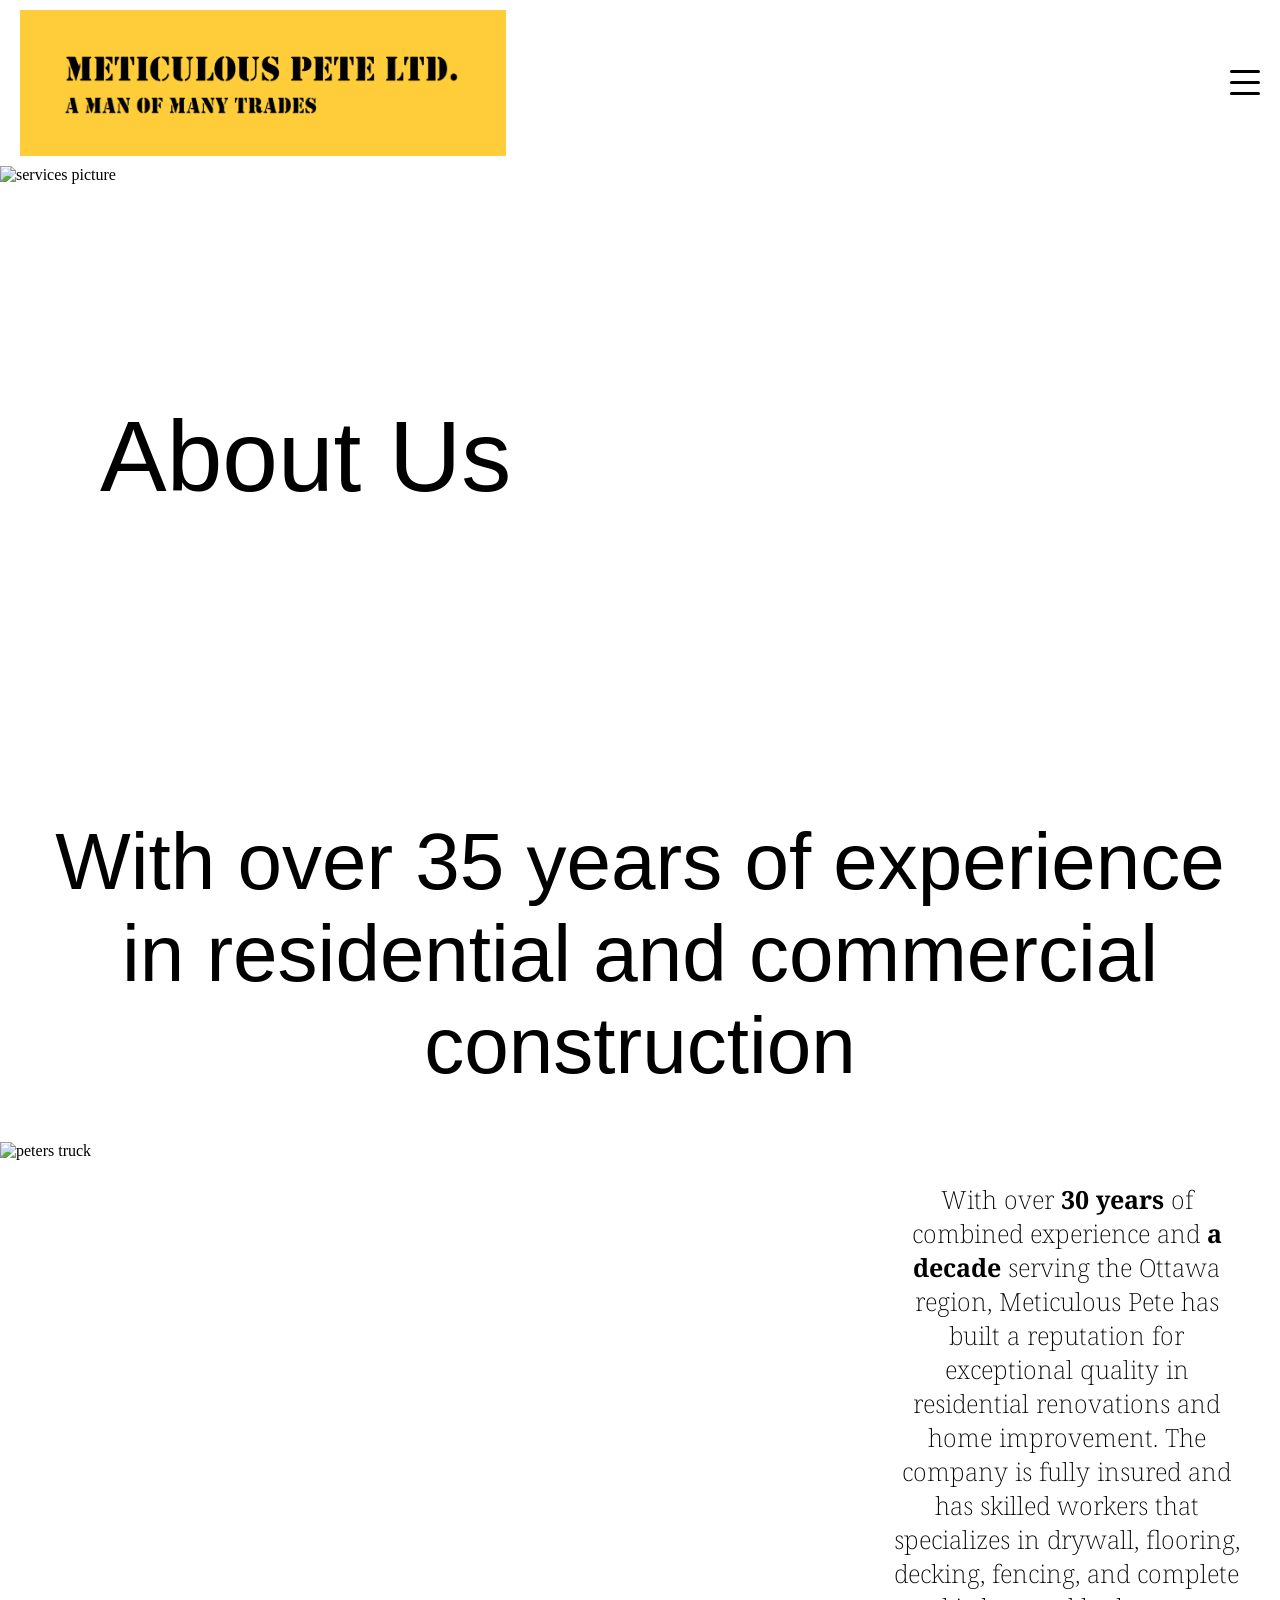
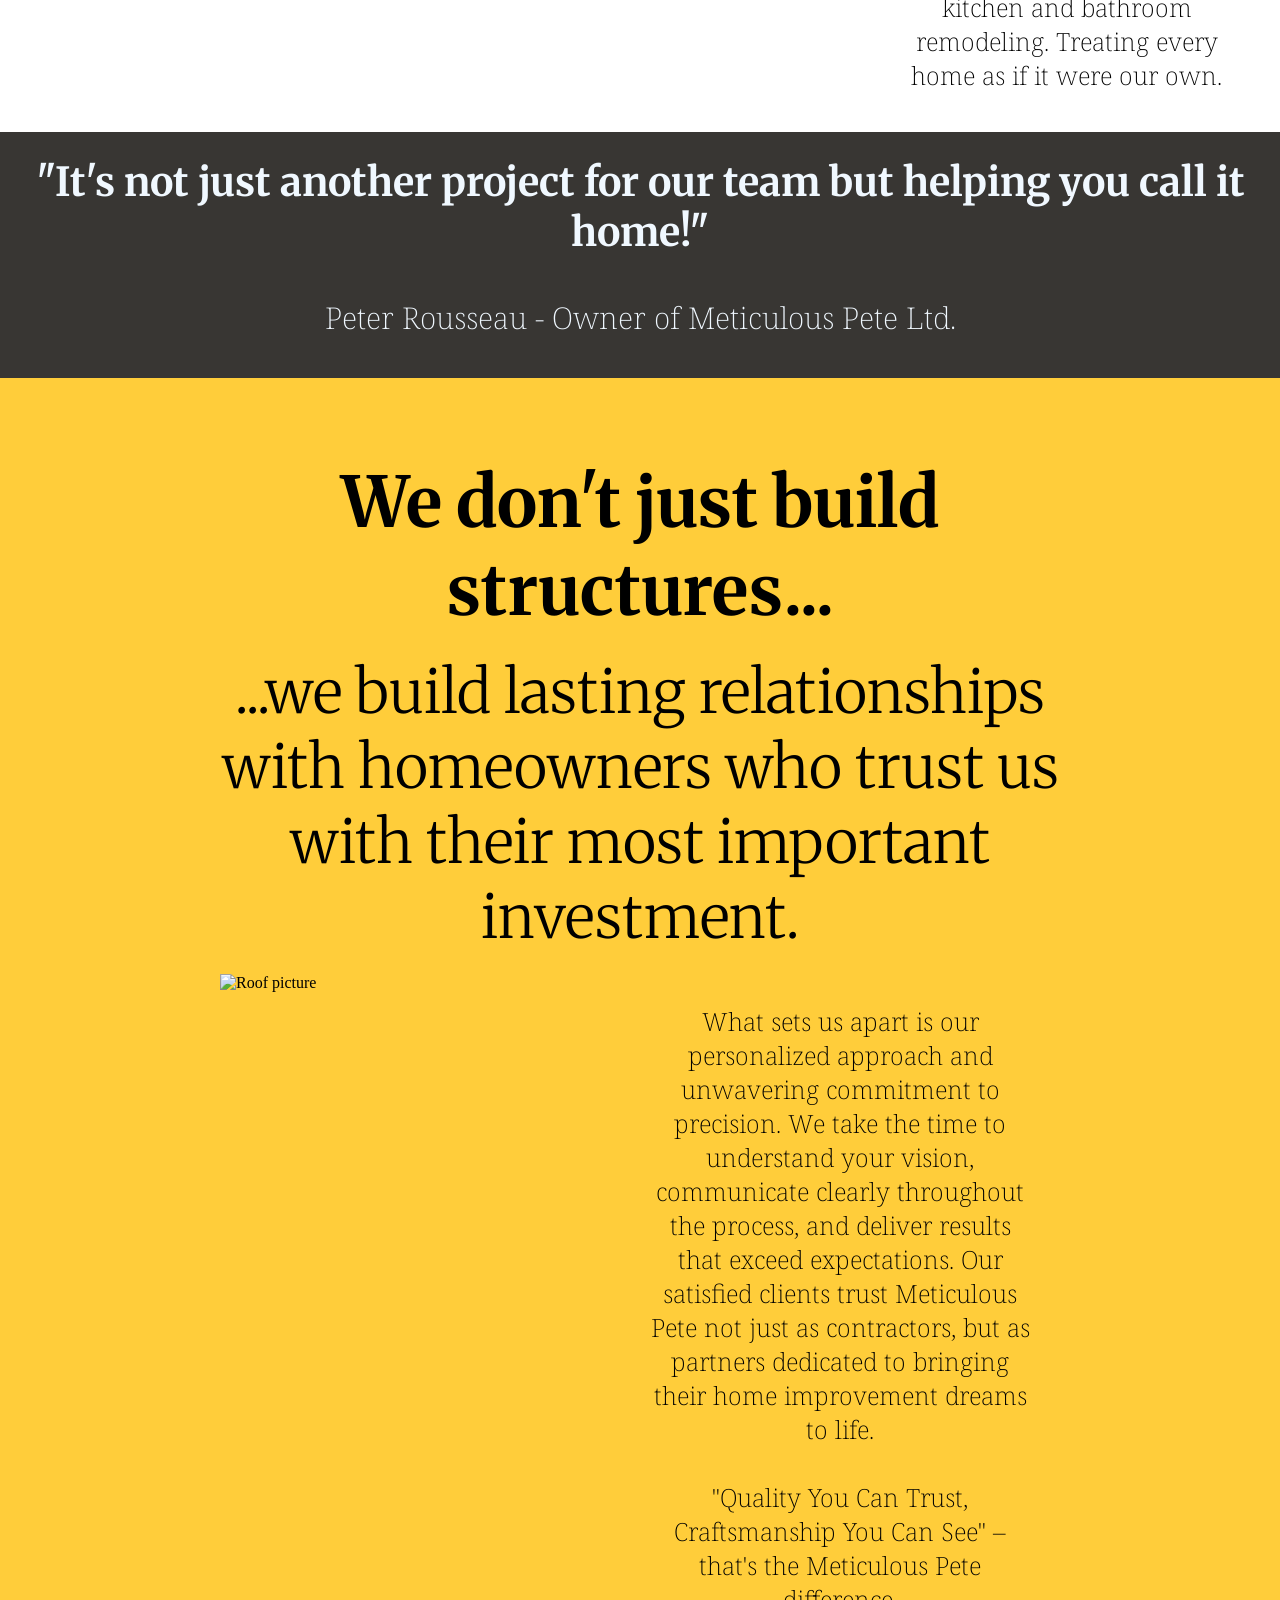
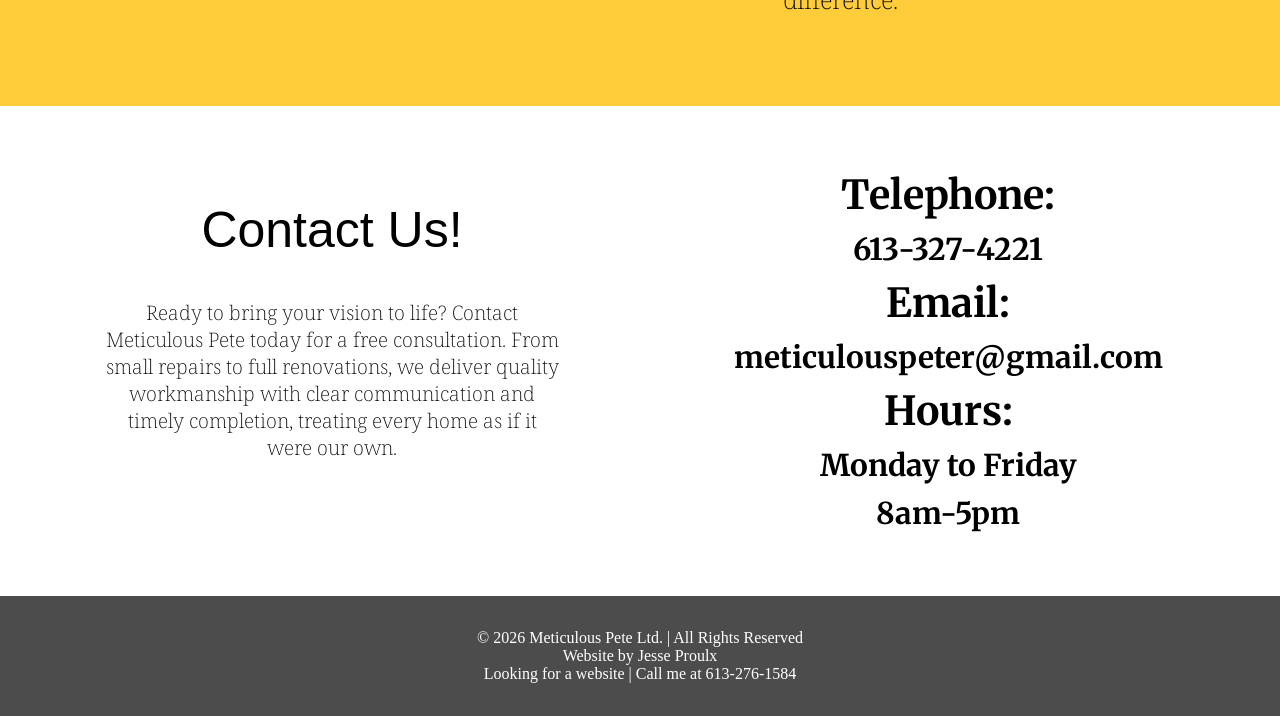
==== commit ba8e66a4: "Added phone number in footer section" ====
--- a/about-us.html
+++ b/about-us.html
@@ -101,6 +101,18 @@
           font-size: 25px;
           color: black;
           text-align: start;
+        }
+      }
+
+      @media screen and (max-width: 674px) {
+        #main-projects-container {
+          width: 275px;
+          margin: 65px 65px;
+          padding: 25px;
+        }
+
+        div.nav-container a {
+          max-width: 80%;
         }
       }
     </style>
@@ -245,8 +257,9 @@
       <div id="footer-section">
         <span>
           &copy; 2026 Meticulous Pete Ltd. | All Rights Reserved <br />
-          Website by Jesse Proulx</span
-        >
+          Website by Jesse Proulx<br />
+          Looking for a website | Call me at 613-276-1584
+        </span>
       </div>
     </footer>
     <script>
